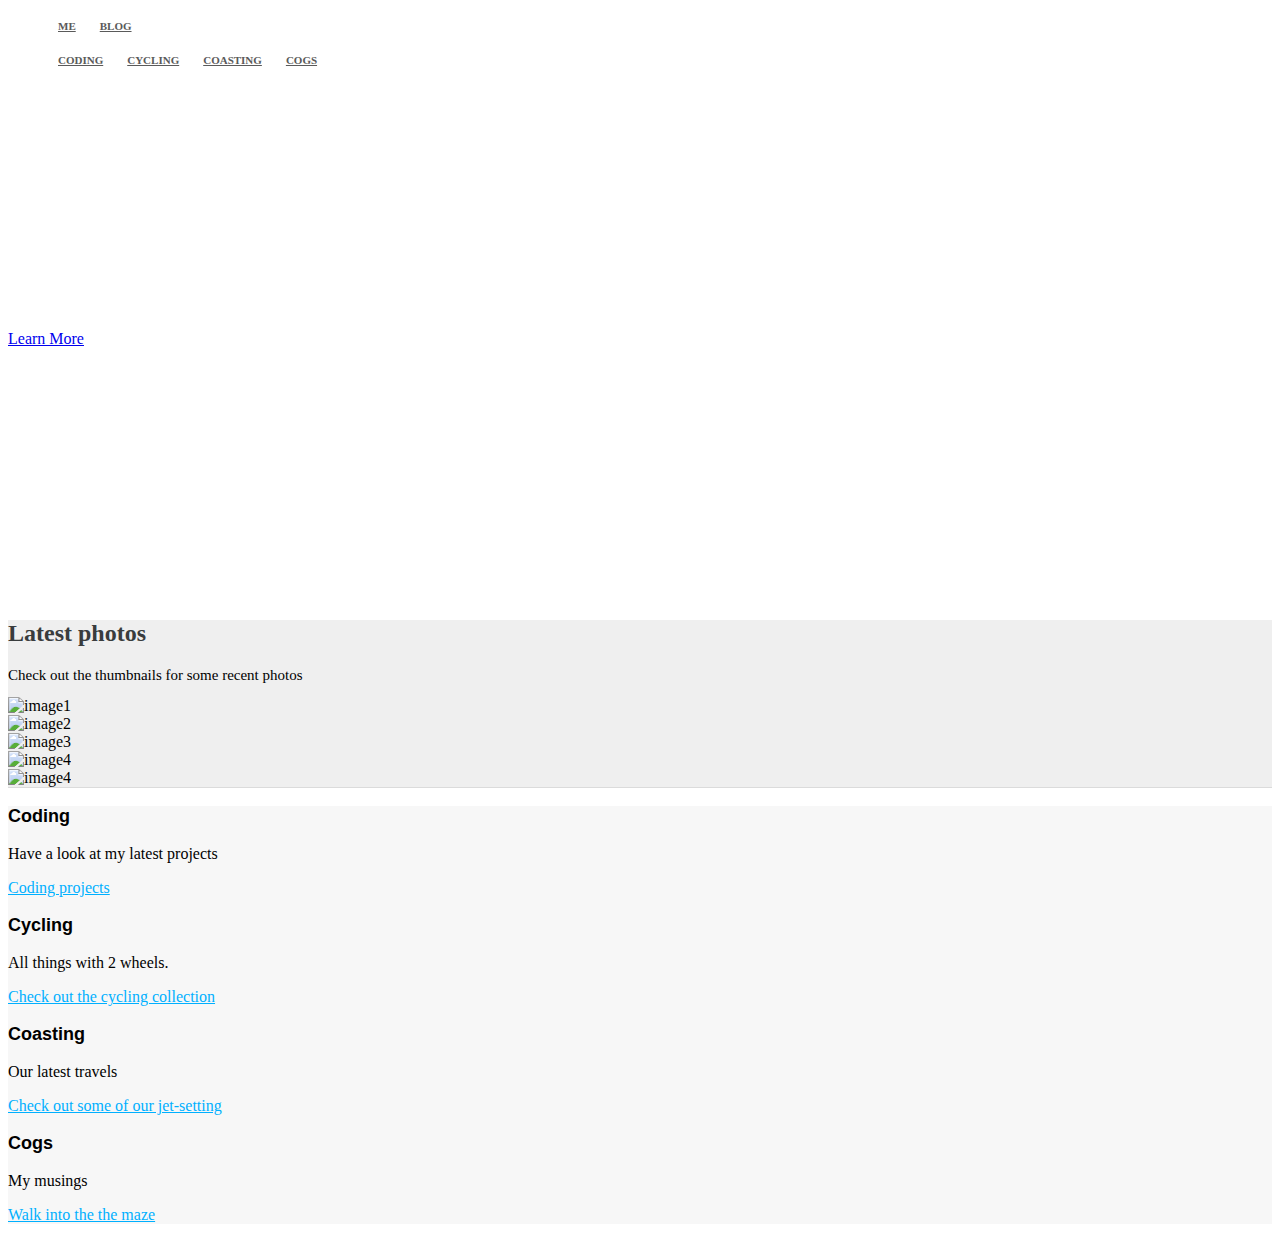
==== coasting.html @ 31075276 "Additional pages" ====
<!DOCTYPE html>
<html>

  <head>
    <link href="http://s3.amazonaws.com/codecademy-content/courses/ltp/css/shift.css" rel="stylesheet">
    
    <link rel="stylesheet" href="http://s3.amazonaws.com/codecademy-content/courses/ltp/css/bootstrap.css">
    <link rel="stylesheet" href="main.css">
    
  </head>

  <body>
    <div class="nav">
      <div class="container">
        <ul class="pull-left">
          <li><a href="#">Me</a></li>
          <li><a href="#">Blog</a></li>
        </ul>
        <ul class="pull-right">
          <li><a href="#">Coding</a></li>
          <li><a href="#">Cycling</a></li>
          <li><a href="#">Coasting</a></li>
          <li><a href="#">Cogs</a></li>
        </ul>
      </div>
    </div>

    <div class="jumbotron">
      <div class="container">
        <h1>Sprckt</h1>
        <p>My digital self, projects and musings</p>
        <a href="#">Learn More</a>
      </div>
    </div> 

<div class="neighborhood-guides">
      <div class="container">
        <h2>Latest photos</h2>
        <p>Check out the thumbnails for some recent photos</p>
        <div class="row">
            <div class="col-md-4">
                <div class = "thumbnail">
                    <img src = "http://cdn.mos.bikeradar.imdserve.com/images/bikes-and-gear/bikes/road/1401370178267-rmiinei1w50x-700-80.jpg", alt="image1">
                </div>
                <div class = "thumbnail">
                    <img src = "http://static.flickr.com/3123/4627304147_7c7e2a4ff6.jpg", alt="image2">
                </div>
            </div>
            <div class="col-md-4">
                <div class = "thumbnail">
                    <img src = "http://upload.wikimedia.org/wikipedia/commons/3/3e/Tour_de_France_at_Col_de_la_Croix_de_Fer.JPG", alt="image3">
                </div>
                <div class = "thumbnail">
                    <img src = "http://images.fineartamerica.com/images-medium-large-5/8-cogs-les-cunliffe.jpg", alt="image4">
                </div>
            
            </div>
            <div class="col-md-4">
                <div class = "thumbnail">
                    <img src = "http://www.dignited.com/wp-content/uploads/2014/05/I-heard-hes-good-at-coding-l.jpg", alt="image4">
                </div>
            </div>
        </div>
    </div>
</div> 

    <div class="learn-more">
    <div class="container">
    <div class = "row">
        <div class="col-md-3">
      <h3>Coding</h3>
      <p>Have a look at my latest projects</p>
      <p><a href="#">Coding projects</a></p>
        </div>
      <div class="col-md-3">
      <h3>Cycling</h3>
      <p>All things with 2 wheels.</p>
      <p><a href="#">Check out the cycling collection</a></p>
      </div>
      <div class="col-md-3">
      <h3>Coasting</h3>
      <p>Our latest travels</p>
      <p><a href="#">Check out some of our jet-setting</a></p>
      </div>
       <div class="col-md-3">
      <h3>Cogs</h3>
      <p>My musings</p>
      <p><a href="#">Walk into the the maze</a></p>
      </div>
      </div>
    </div>
  </div>
  </body>
</html>
---- main.css ----
.nav a {
  color: #5a5a5a;
  font-size: 11px;
  font-weight: bold;
  padding: 14px 10px;
  text-transform: uppercase;
}

.nav li {
  display: inline;
}

.jumbotron {
  background-image:url('http://www.mavic.com/sites/default/files/slider-7.jpg');
  height: 500px;
  background-repeat: no-repeat;
  background-size: cover;
}

.jumbotron .container {
  position: relative;
  top:100px;
}

.jumbotron h1 {
  color: #fff;
  font-size: 48px;  
  font-family: 'Shift', sans-serif;
  font-weight: bold;
}

.jumbotron p {
  font-size: 20px;
  color: #fff;
}

.neighborhood-guides {
    background-color:#efefef;
    border-bottom: 1px solid #dbdbdb;
}

.neighborhood-guides h2 {
    color:#393c3d;
    font-size: 24px;
}

.neighborhood-guides p {
    font-size: 15px;
    margin-bottom: 13px
}

.learn-more {
  background-color: #f7f7f7;
}

.learn-more h3 {
  font-family: 'Shift', sans-serif;
  font-size: 18px;
  font-weight: bold;
}

.learn-more a {
  color: #00b0ff;
}
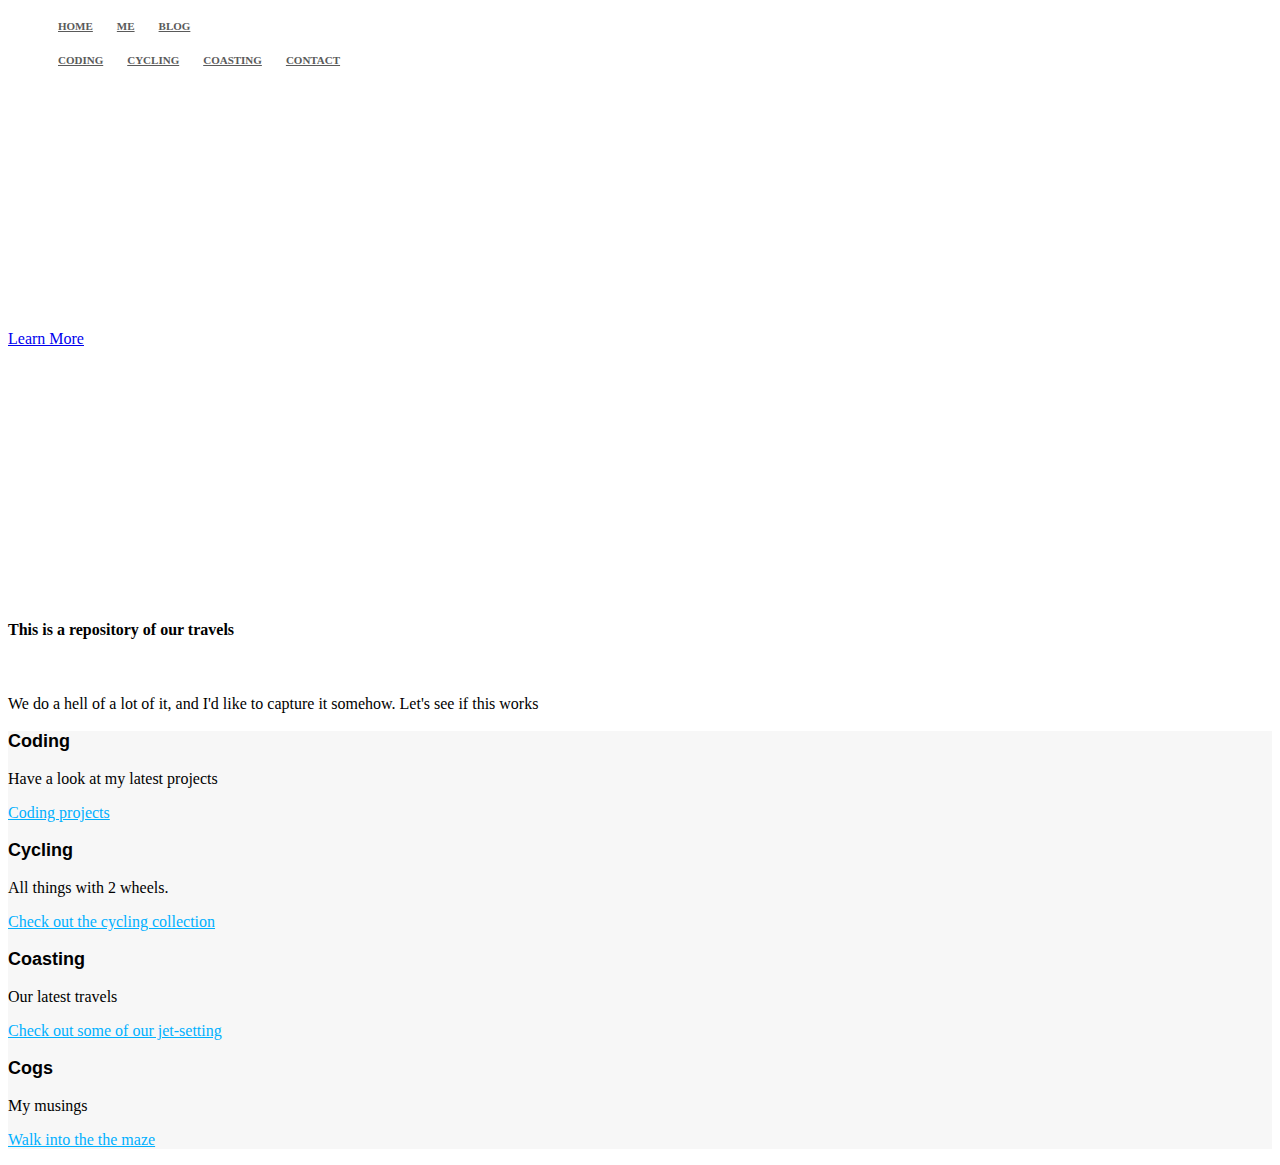
==== commit df24940e: "Placemarker Text" ====
--- a/coasting.html
+++ b/coasting.html
@@ -13,14 +13,15 @@
     <div class="nav">
       <div class="container">
         <ul class="pull-left">
-          <li><a href="#">Me</a></li>
-          <li><a href="#">Blog</a></li>
+         <li><a href="index.html">Home</a></li>
+          <li><a href="me.html">Me</a></li>
+          <li><a href="blog.html">Blog</a></li>
         </ul>
         <ul class="pull-right">
-          <li><a href="#">Coding</a></li>
-          <li><a href="#">Cycling</a></li>
-          <li><a href="#">Coasting</a></li>
-          <li><a href="#">Cogs</a></li>
+          <li><a href="coding.html">Coding</a></li>
+          <li><a href="cycling.html">Cycling</a></li>
+          <li><a href="coasting.html">Coasting</a></li>
+          <li><a href="contact.html">Contact</a></li>
         </ul>
       </div>
     </div>
@@ -33,36 +34,14 @@
       </div>
     </div> 
 
-<div class="neighborhood-guides">
+<div class ="coasting-intro">
       <div class="container">
-        <h2>Latest photos</h2>
-        <p>Check out the thumbnails for some recent photos</p>
         <div class="row">
-            <div class="col-md-4">
-                <div class = "thumbnail">
-                    <img src = "http://cdn.mos.bikeradar.imdserve.com/images/bikes-and-gear/bikes/road/1401370178267-rmiinei1w50x-700-80.jpg", alt="image1">
-                </div>
-                <div class = "thumbnail">
-                    <img src = "http://static.flickr.com/3123/4627304147_7c7e2a4ff6.jpg", alt="image2">
-                </div>
-            </div>
-            <div class="col-md-4">
-                <div class = "thumbnail">
-                    <img src = "http://upload.wikimedia.org/wikipedia/commons/3/3e/Tour_de_France_at_Col_de_la_Croix_de_Fer.JPG", alt="image3">
-                </div>
-                <div class = "thumbnail">
-                    <img src = "http://images.fineartamerica.com/images-medium-large-5/8-cogs-les-cunliffe.jpg", alt="image4">
-                </div>
-            
-            </div>
-            <div class="col-md-4">
-                <div class = "thumbnail">
-                    <img src = "http://www.dignited.com/wp-content/uploads/2014/05/I-heard-hes-good-at-coding-l.jpg", alt="image4">
-                </div>
-            </div>
-        </div>
+               <h4>This is a repository of our travels</h4> <br>
+               <p>We do a hell of a lot of it, and I'd like to capture it somehow. Let's see if this works</p>
+        </div>    
+      </div>
     </div>
-</div> 
 
     <div class="learn-more">
     <div class="container">
--- a/main.css
+++ b/main.css
@@ -34,6 +34,17 @@
   color: #fff;
 }
 
+.about-me caption {
+  display:table-caption;
+  text-align: center;
+  font: italic bold;
+}
+
+.contact-row {
+  padding-top: 20px;
+  padding-bottom: 20px;
+}
+
 .neighborhood-guides {
     background-color:#efefef;
     border-bottom: 1px solid #dbdbdb;
